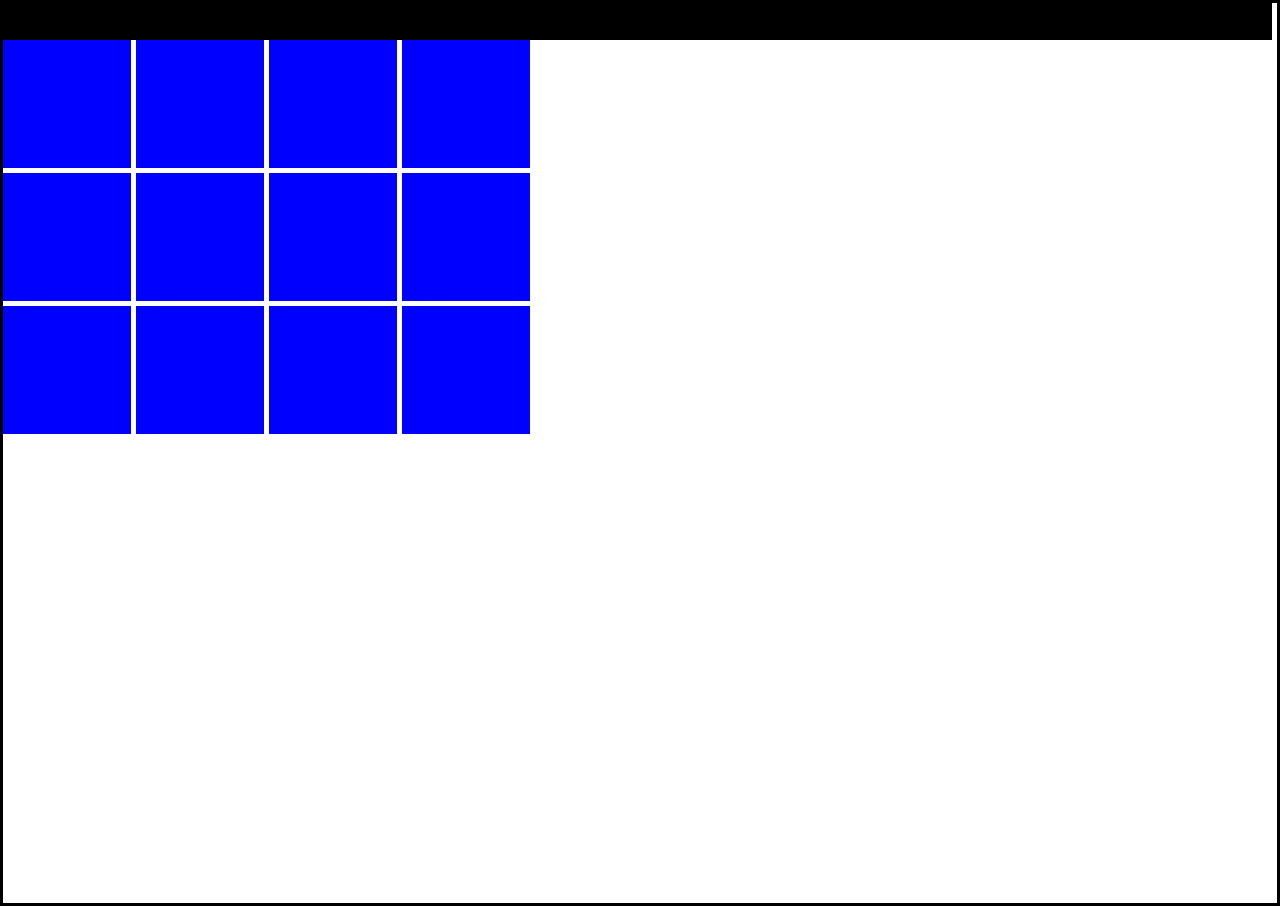
==== index2.html @ 65b4b261 "final project except check-function" ====
<!DOCTYPE html>
<html lang="en">
<head>
    <meta charset="UTF-8">
    <meta http-equiv="X-UA-Compatible" content="IE=edge">
    <meta name="viewport" content="width=device-width, initial-scale=1.0">
    <link rel="stylesheet" href="style.css">
    <link href="https://cdn.jsdelivr.net/npm/bootstrap@5.0.2/dist/css/bootstrap.min.css" rel="stylesheet" integrity="sha384-EVSTQN3/azprG1Anm3QDgpJLIm9Nao0Yz1ztcQTwFspd3yD65VohhpuuCOmLASjC" crossorigin="anonymous">
    <script src="https://cdn.jsdelivr.net/npm/bootstrap@5.0.2/dist/js/bootstrap.bundle.min.js" integrity="sha384-MrcW6ZMFYlzcLA8Nl+NtUVF0sA7MsXsP1UyJoMp4YLEuNSfAP+JcXn/tWtIaxVXM" crossorigin="anonymous"></script>
    <script src="index-js.js"></script>
    <title>TAC-TAC</title>
</head>
<body  class="border border-danger d-flex flex-wrap">
    <div class="left col-12 col-lg-6 d-flex justify-content-center align-items-center">
        <div class="bg-white text-dark px-5 py-3 counter">
            00:00
        </div>
    </div>
    <div class="right col-12 col-lg-6 d-flex  justify-content-center align-items-center">

        <section >
        </section>
    </div>
    <script src="main.js"></script>
</body>
</html>
---- style.css ----
body{
    margin: 0;
    padding: 0;
    border: 3px solid black;
    height: 100vh;
    overflow: hidden;
    /* display: grid;
    grid-template-columns: 1fr 1fr;
    grid-template-areas: "left right"; */
}

.left{
    /* grid-area: left; */
    border-right: 5px solid white;
    background-color: black;
    font-weight: bold;
    font-size: 2rem;
}

.counter{
    border-radius: 10px;
}

.right{
    background-color: black;
    /* grid-area: right; */
    /* border: 5px solid orange; */
}

/* .grid-container{
    width: 370px;
    height: 500px;
    display: grid;
    grid-template-rows: 1fr 1fr 1fr 1fr;
    grid-template-columns: 1fr 1fr 1fr;
    grid-gap: 3px;
} */

/* .center{
    display: flex;
    justify-content:center;
    align-items: center;
} */

/* .border-grid-bottom-right{
    border-bottom: 2px solid black;
    border-right: 2px solid black;

} */

/* .border-grid-bottom{
    border-bottom: 2px solid black;
} */

section { 
    display: grid; 
    grid-template-columns: repeat(4,8rem);
    grid-template-rows: repeat(3,8rem); 
    grid-gap: 5px; 
    background-color: white; 
    perspective: 800px;   /* for z-idx */
    
     
}
.card{ 
    position: relative; 
    transform-style: preserve-3d; 
    transition: all 0.5s cubic-bezier(0.85,0.275,0.74,1.275);
    /* transform: rotateY(0deg); */
}

.face ,
.back { 
    width: 100%; 
    height: 100%; 
    position: absolute;
}
.back { 
    background-color: blue;
    backface-visibility: hidden;
    }


.ToggelCard { 
    transform: rotateY(-180deg);
}






@media (max-width: 992px) {
    body{
        overflow: auto;
    }

    .left{
        /* grid-area: left; */
        border-right: 0px;
    }
}
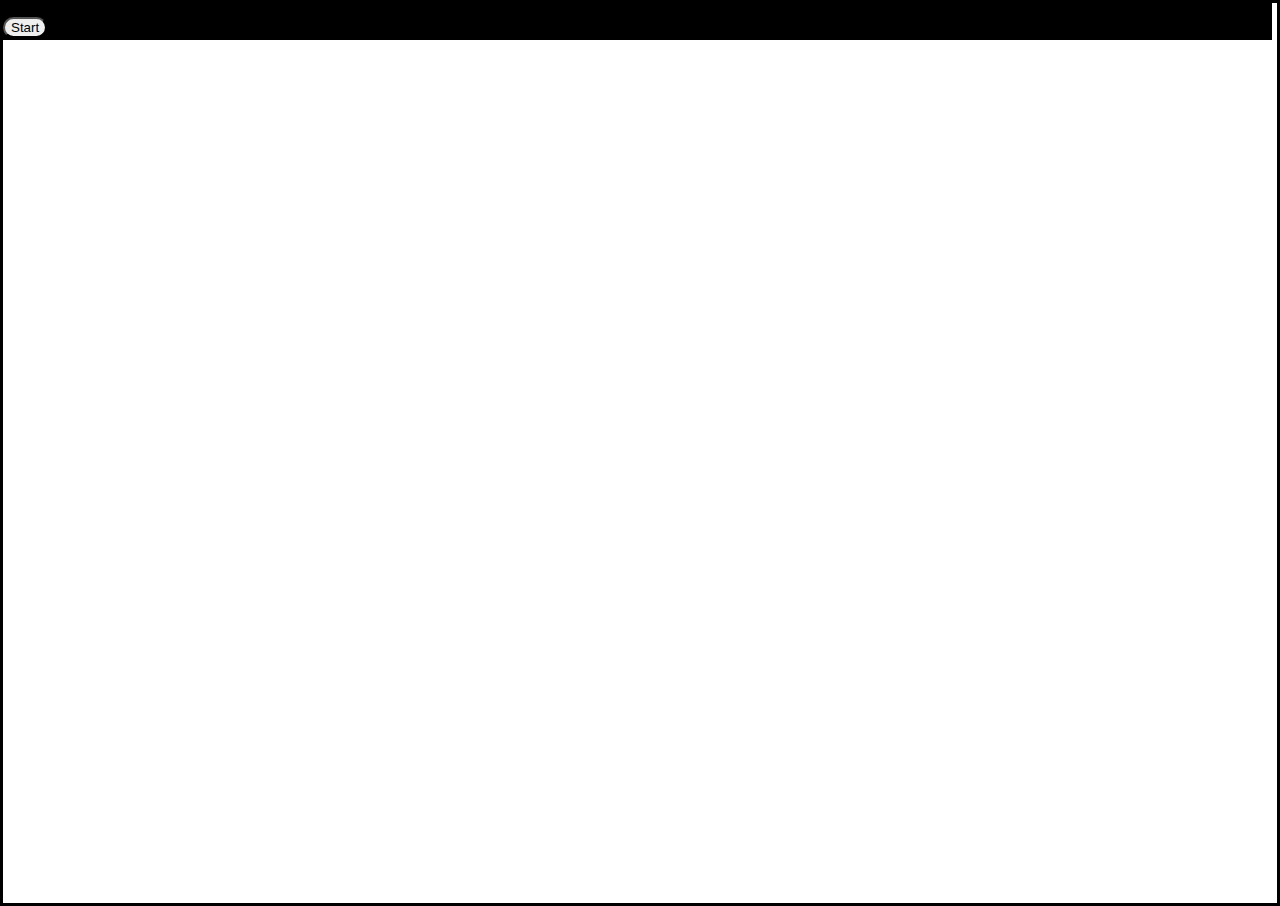
==== commit 69fec179: "the final result" ====
--- a/index2.html
+++ b/index2.html
@@ -12,8 +12,11 @@
 </head>
 <body  class="border border-danger d-flex flex-wrap">
     <div class="left col-12 col-lg-6 d-flex justify-content-center align-items-center">
-        <div class="bg-white text-dark px-5 py-3 counter">
-            00:00
+        <div class="bg-white text-dark px-5 py-3 counter " id="btn">
+           <button class="btn"> Start </button>
+        </div>
+        <div class="bg-white text-dark px-5 py-3 counter hide" id="timer">
+            01:00
         </div>
     </div>
     <div class="right col-12 col-lg-6 d-flex  justify-content-center align-items-center">
--- a/style.css
+++ b/style.css
@@ -4,13 +4,11 @@
     border: 3px solid black;
     height: 100vh;
     overflow: hidden;
-    /* display: grid;
-    grid-template-columns: 1fr 1fr;
-    grid-template-areas: "left right"; */
+  
 }
 
 .left{
-    /* grid-area: left; */
+    
     border-right: 5px solid white;
     background-color: black;
     font-weight: bold;
@@ -23,8 +21,7 @@
 
 .right{
     background-color: black;
-    /* grid-area: right; */
-    /* border: 5px solid orange; */
+    
 }
 
 /* .grid-container{
@@ -87,7 +84,13 @@
 
 
 
+.hide{ 
+    display: none;
+}
+.btn{ 
+    border-radius: 15px;
 
+}
 
 
 @media (max-width: 992px) {
